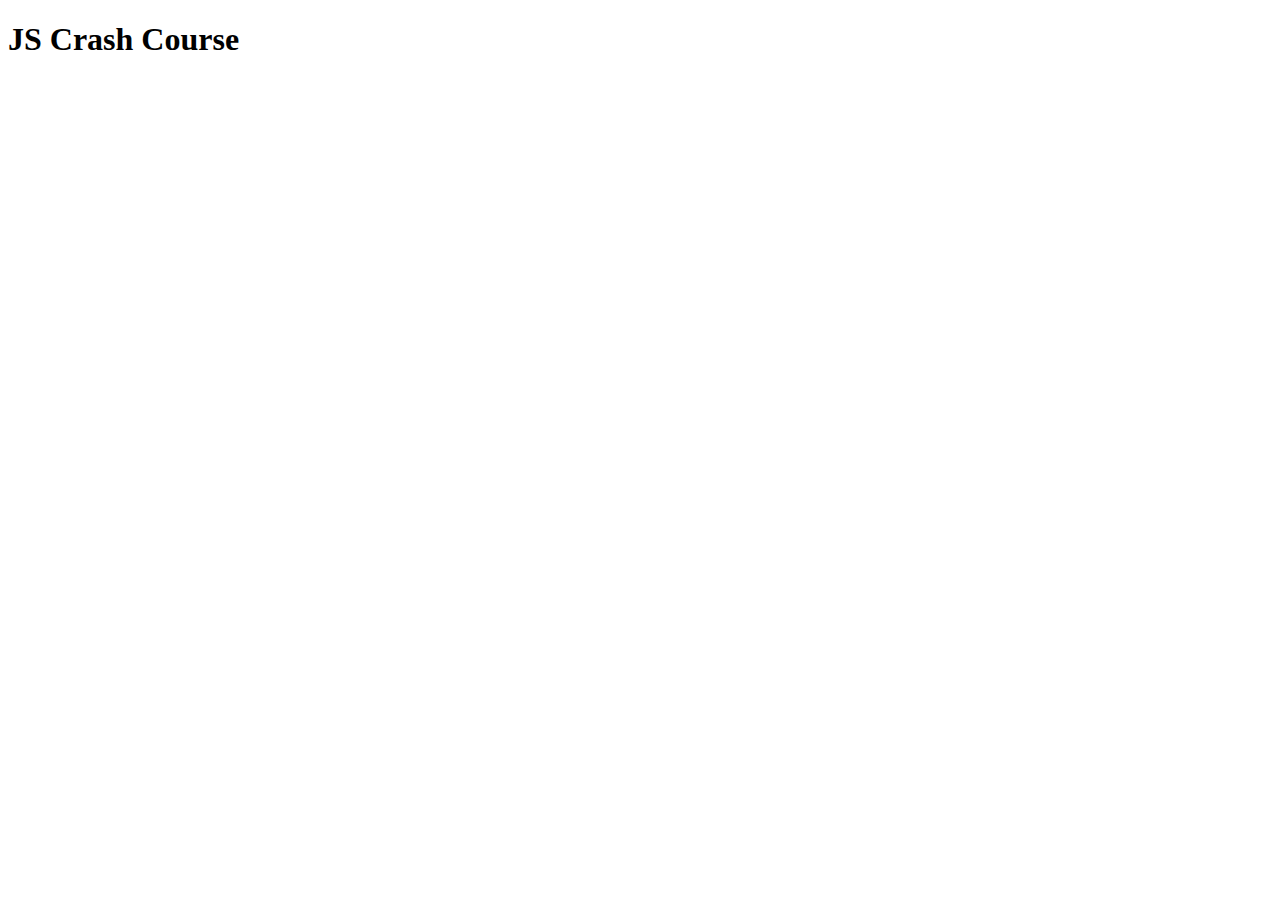
==== javascript_crash/index.html @ d813e01e "20230715 12:15" ====
<!DOCTYPE html>
<html lang="en">
<head>
    <meta charset="UTF-8">
    <meta name="viewport" content="width=device-width, initial-scale=1.0">
    <title>JS Crash</title>
</head>
<body>
    <header>
        <h1>JS Crash Course</h1>
    </header>

    <script src="main.js"></script>
</body>
</html>
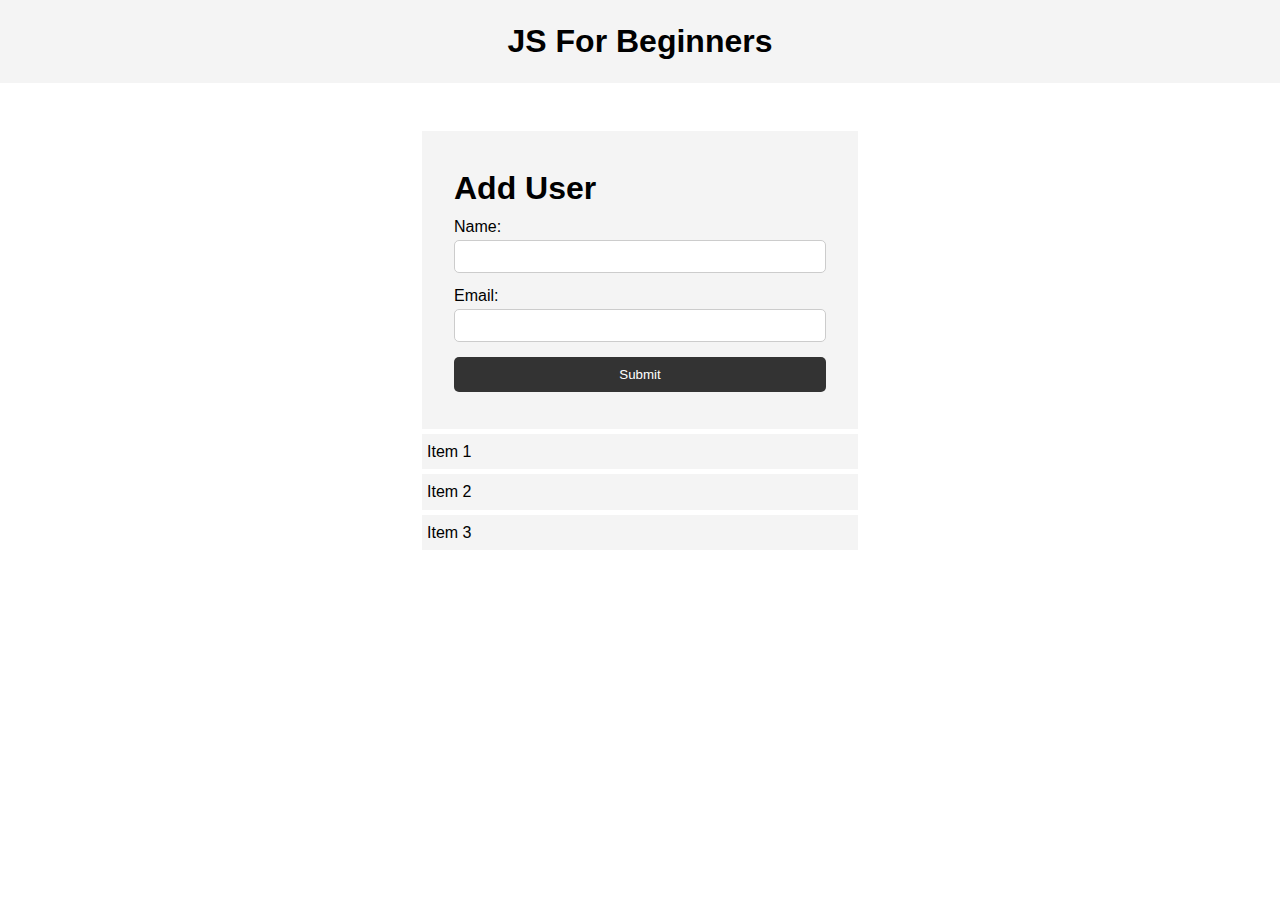
==== commit a920e794: "20230716 19:01" ====
--- a/javascript_crash/index.html
+++ b/javascript_crash/index.html
@@ -1,15 +1,45 @@
 <!DOCTYPE html>
 <html lang="en">
+
 <head>
-    <meta charset="UTF-8">
-    <meta name="viewport" content="width=device-width, initial-scale=1.0">
-    <title>JS Crash</title>
+    <meta charset="UTF-8" />
+    <meta name="viewport" content="width=device-width, initial-scale=1.0" />
+    <meta http-equiv="X-UA-Compatible" content="ie=edge" />
+    <title>JS For Beginners</title>
+    <link rel="stylesheet" href="style.css">
 </head>
+
 <body>
     <header>
-        <h1>JS Crash Course</h1>
+        <h1>JS For Beginners</h1>
     </header>
+
+    <section class="container">
+        <form id="my-form">
+            <h1>Add User</h1>
+            <div class="msg"></div>
+            <div>
+                <label for="name">Name:</label>
+                <input type="text" id="name">
+            </div>
+            <div>
+                <label for="email">Email:</label>
+                <input type="text" id="email">
+            </div>
+            <input class="btn" type="submit" value="Submit">
+        </form>
+
+        <ul id="users"></ul>
+
+        <ul class="items">
+            <li class="item">Item 1</li>
+            <li class="item">Item 2</li>
+            <li class="item">Item 3</li>
+        </ul>
+    </section>
+
 
     <script src="main.js"></script>
 </body>
+
 </html>--- a/javascript_crash/style.css
+++ b/javascript_crash/style.css
@@ -0,0 +1,77 @@
+* {
+    margin: 0;
+    padding: 0;
+    box-sizing: border-box;
+}
+
+body {
+    font-family: Arial, Helvetica, sans-serif;
+    line-height: 1.6;
+}
+
+ul {
+    list-style: none;
+}
+
+ul li {
+    padding: 5px;
+    background: #f4f4f4;
+    margin: 5px 0;
+}
+
+header {
+    background: #f4f4f4;
+    padding: 1rem;
+    text-align: center;
+}
+
+.container {
+    margin: auto;
+    width: 500px;
+    overflow: auto;
+    padding: 3rem 2rem;
+}
+
+#my-form {
+    padding: 2rem;
+    background: #f4f4f4;
+}
+
+#my-form label {
+    display: block;
+}
+
+#my-form input[type='text'] {
+    width: 100%;
+    padding: 8px;
+    margin-bottom: 10px;
+    border-radius: 5px;
+    border: 1px solid #ccc;
+}
+
+.btn {
+    display: block;
+    width: 100%;
+    padding: 10px 15px;
+    border: 0;
+    background: #333;
+    color: #fff;
+    border-radius: 5px;
+    margin: 5px 0;
+}
+
+.btn:hover {
+    background: #444;
+}
+
+.bg-dark {
+    background: #333;
+    color: #fff;
+}
+
+.error {
+    background: orangered;
+    color: #fff;
+    padding: 5px;
+    margin: 5px;
+}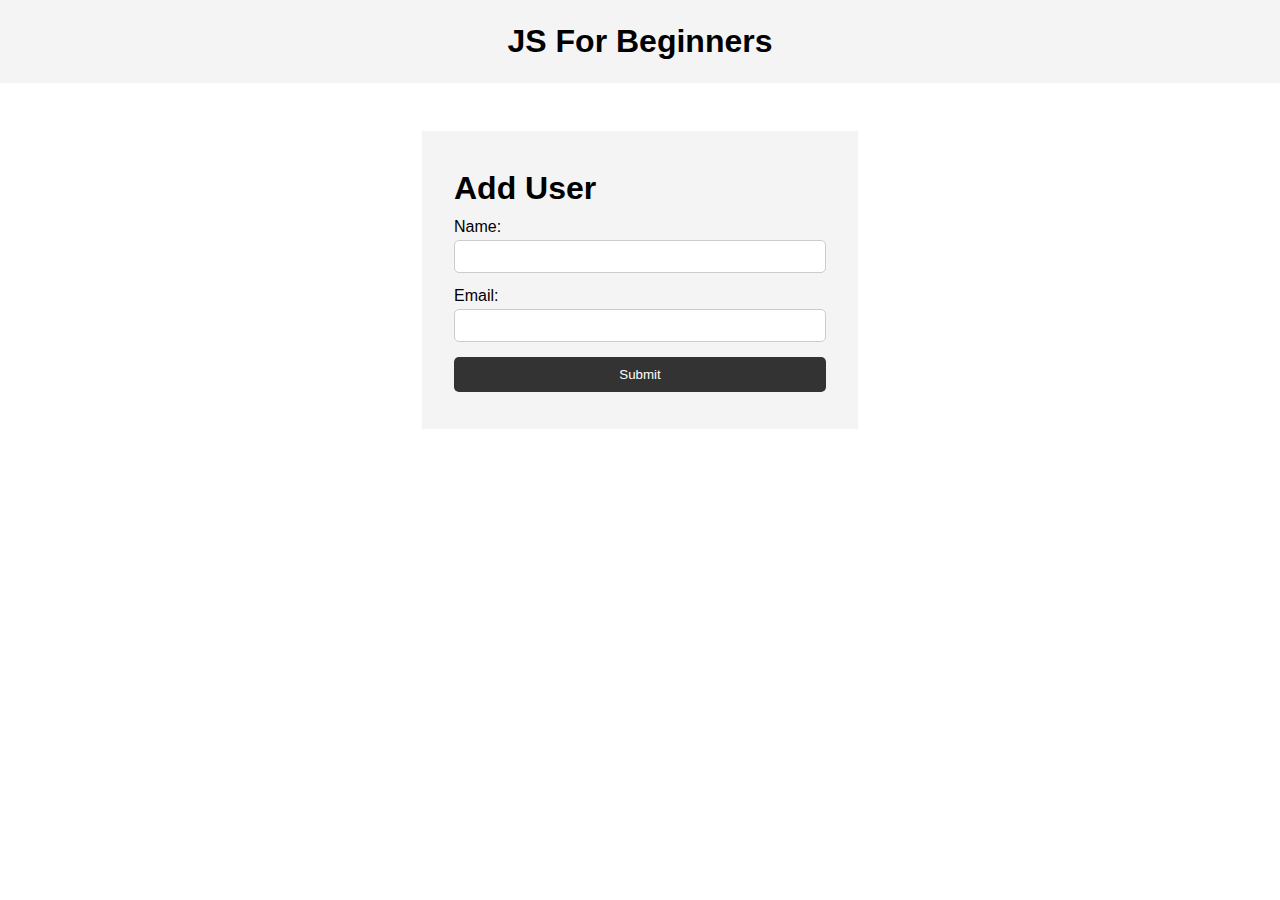
==== commit 246e2874: "20230716 19:26" ====
--- a/javascript_crash/index.html
+++ b/javascript_crash/index.html
@@ -31,11 +31,11 @@
 
         <ul id="users"></ul>
 
-        <ul class="items">
+        <!-- <ul class="items">
             <li class="item">Item 1</li>
             <li class="item">Item 2</li>
             <li class="item">Item 3</li>
-        </ul>
+        </ul> -->
     </section>
 
 
